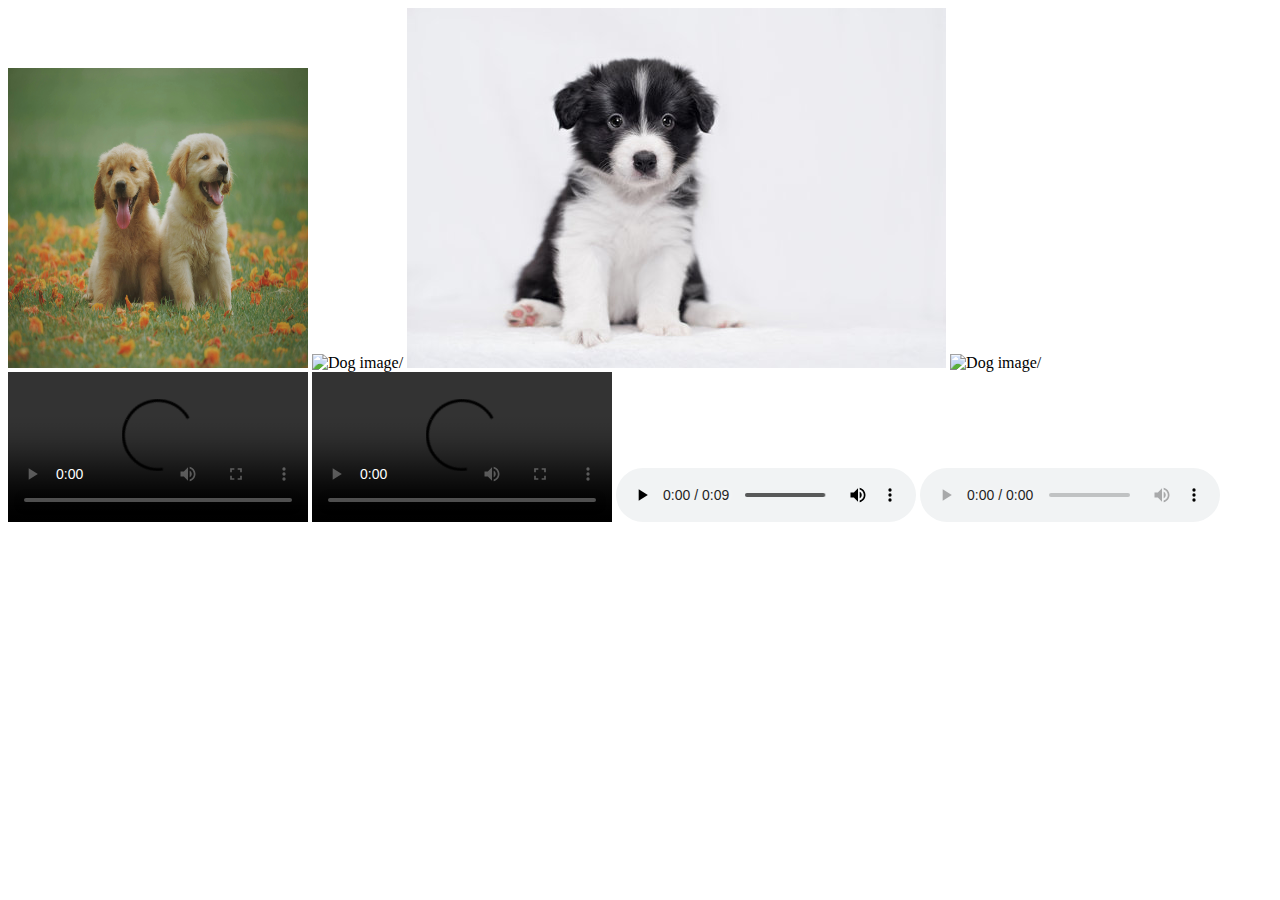
==== media.html @ ac55ee99 "media" ====
<!DOCTYPE html>
<html lang="en">
<head>
    <meta charset="UTF-8">
    <meta name="viewport" content="width=device-width, initial-scale=1.0">
    <title>Document</title>
</head>
<body>
    <!-- via local -->
    <img src="media/dog1.jpeg" alt="Your picture doesn't support" style="height: 300px; width: 300px;" />
    <!-- via CDN -->
    <img 
       src="https://ik.imagekit.io/pqawu7zva/dog1(1).jpeg?" style="height: 300px; width: 300px;" 
       alt="Dog image"
    >/

    <!-- via local -->
    <img src="media/dog 2.jpg" alt="Your picture doesn't support" />
    <!-- via CDN --> 
    <img 
       src="https://ik.imagekit.io/pqawu7zva/dog%202.jpg?"
       alt="Dog image"
    >/

    <!-- via local -->
    <video src="media/dog vdo.mp4" controls></video>
    <!-- via CDN -->
    <video src="https://ik.imagekit.io/pqawu7zva/dog%20vdo.mp4?" controls></video>

    <!-- via local -->
    <audio src="media/sample-9s.mp3" controls></audio>
    <!-- via CDN -->
    <audio src="https://ik.imagekit.io/pqawu7zva/sample-9s.mp3?" controls></audio>
</body>
</html>
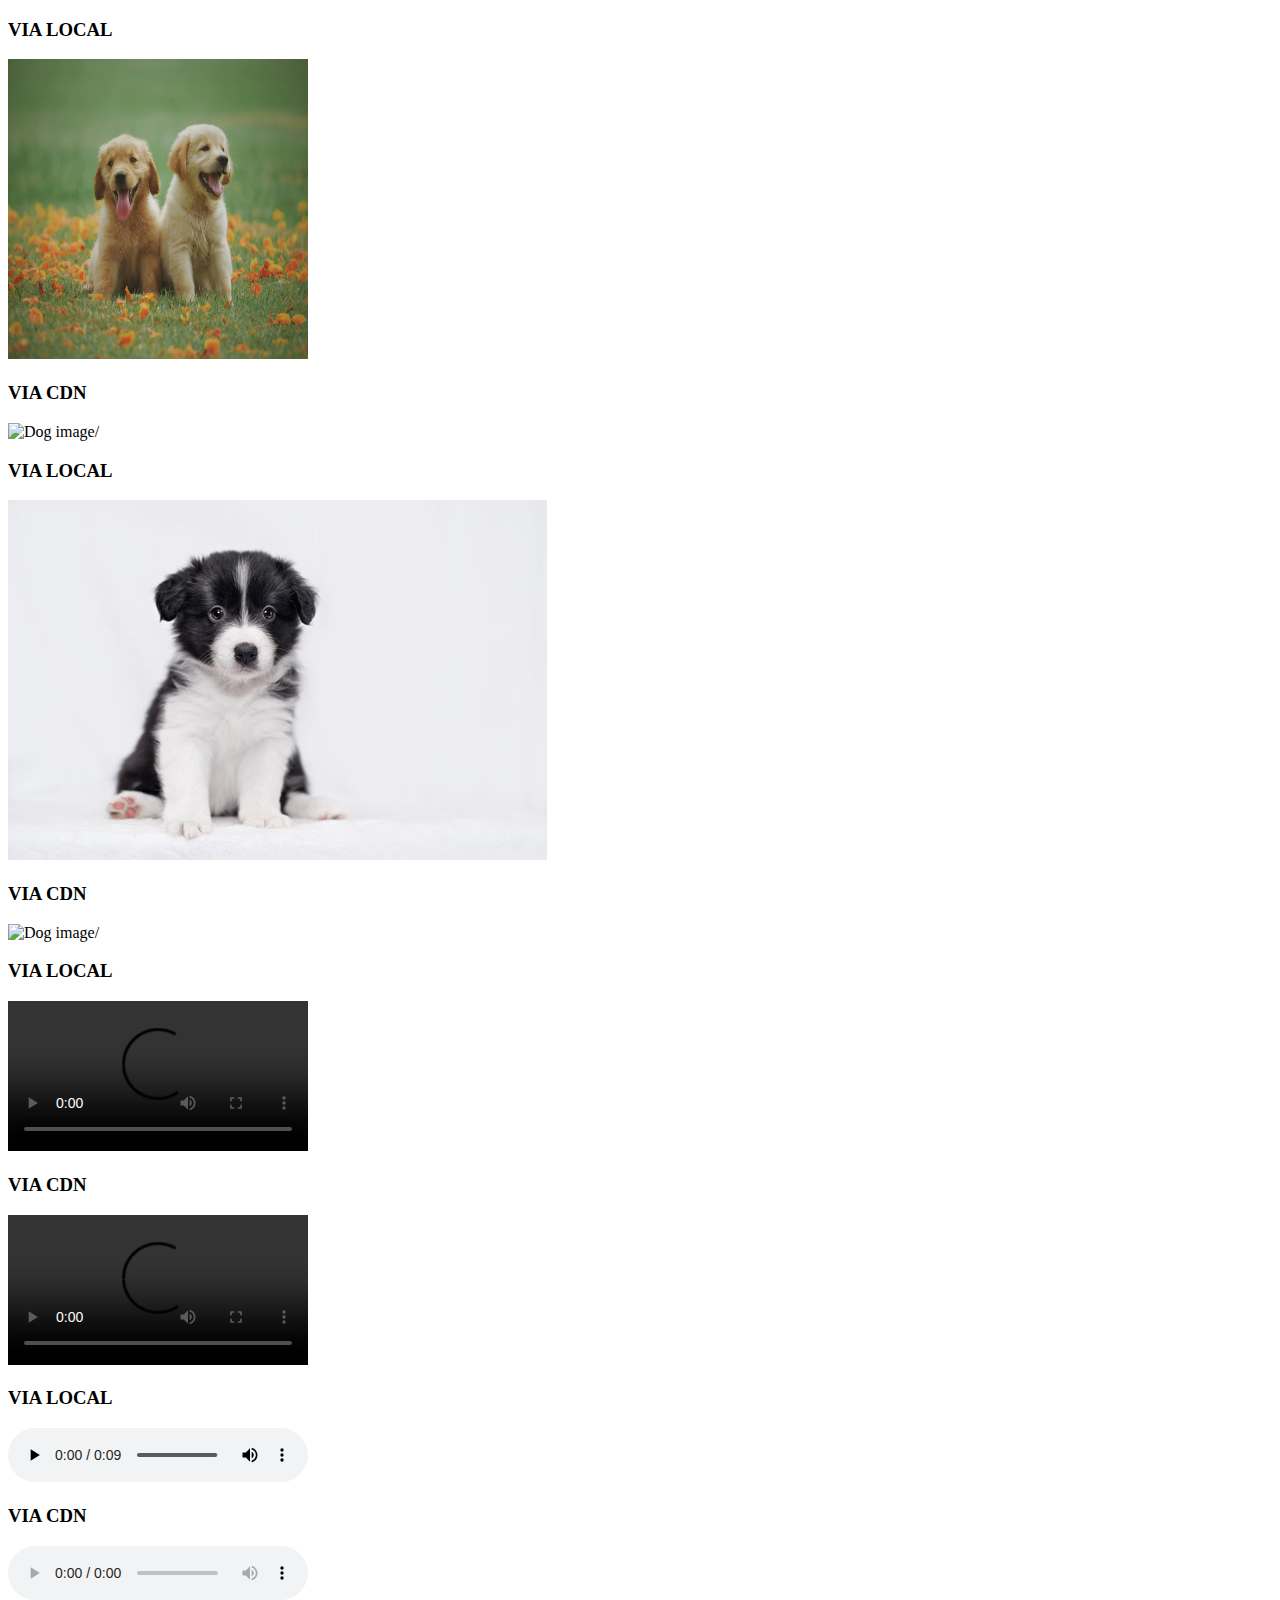
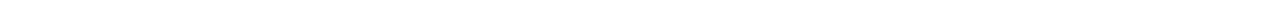
==== commit c197c8c5: "form" ====
--- a/media.html
+++ b/media.html
@@ -7,29 +7,37 @@
 </head>
 <body>
     <!-- via local -->
+     <h3>VIA LOCAL</h3>
     <img src="media/dog1.jpeg" alt="Your picture doesn't support" style="height: 300px; width: 300px;" />
     <!-- via CDN -->
+    <h3>VIA CDN</h3>
     <img 
        src="https://ik.imagekit.io/pqawu7zva/dog1(1).jpeg?" style="height: 300px; width: 300px;" 
        alt="Dog image"
     >/
 
     <!-- via local -->
+    <h3>VIA LOCAL</h3>
     <img src="media/dog 2.jpg" alt="Your picture doesn't support" />
-    <!-- via CDN --> 
+    <!-- via CDN -->
+    <h3>VIA CDN</h3> 
     <img 
        src="https://ik.imagekit.io/pqawu7zva/dog%202.jpg?"
        alt="Dog image"
     >/
 
     <!-- via local -->
+     <h3>VIA LOCAL</h3>
     <video src="media/dog vdo.mp4" controls></video>
     <!-- via CDN -->
+    <h3>VIA CDN</h3>
     <video src="https://ik.imagekit.io/pqawu7zva/dog%20vdo.mp4?" controls></video>
 
     <!-- via local -->
+    <h3>VIA LOCAL</h3>
     <audio src="media/sample-9s.mp3" controls></audio>
     <!-- via CDN -->
+    <h3>VIA CDN</h3>
     <audio src="https://ik.imagekit.io/pqawu7zva/sample-9s.mp3?" controls></audio>
 </body>
 </html>